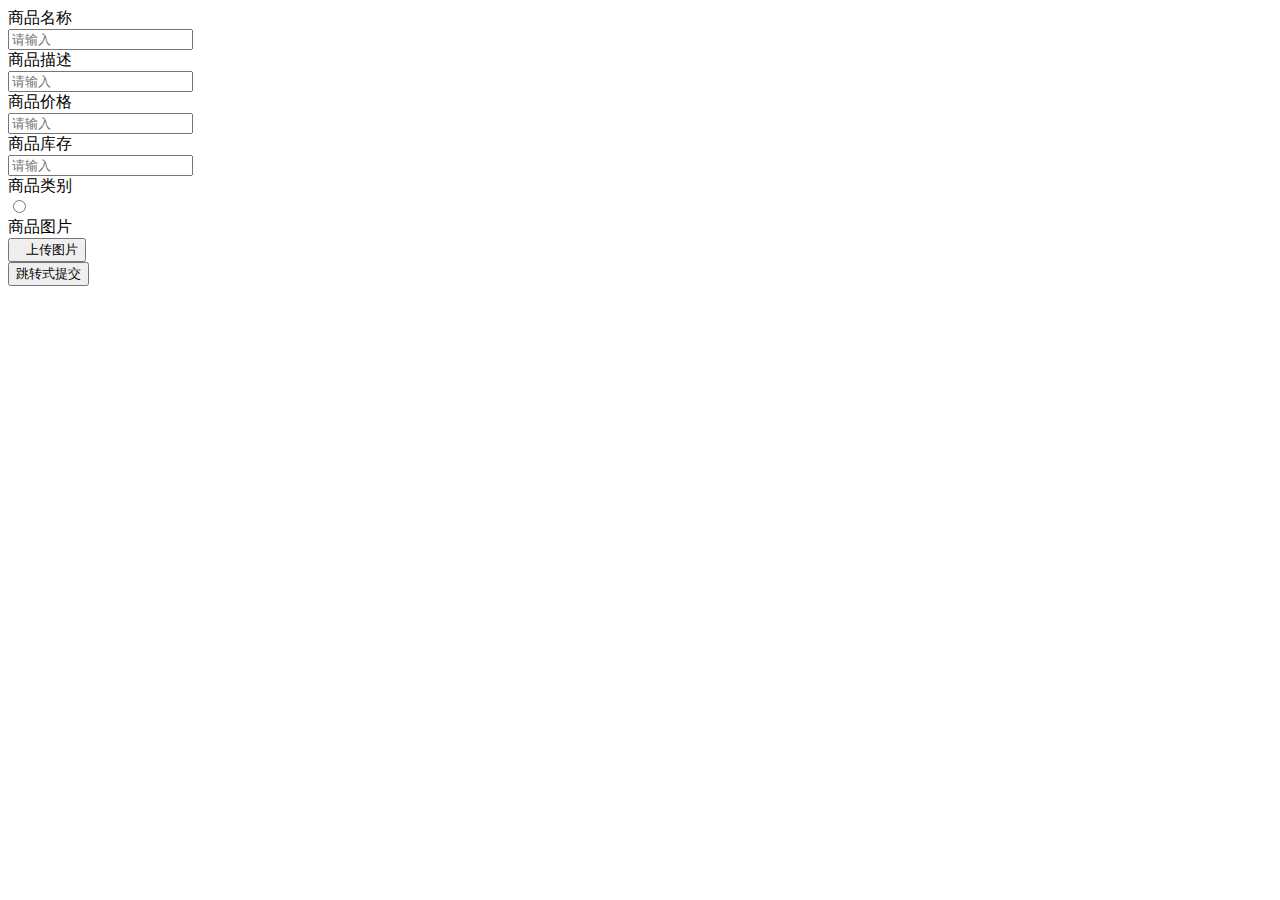
==== user/user-client/src/main/resources/templates/product/productAdd.html @ 406bea89 "llllllllllllllllllllllllllllll" ====
<!DOCTYPE html>
<html lang="en" xmlns:th="http://www.w3.org/1999/xhtml">
<head>
    <meta charset="UTF-8">
    <meta name="viewport" content="width=device-width, initial-scale=1, maximum-scale=1">
    <link rel="stylesheet" type="text/css" th:href="@{/third/layui/css/layui.css}">
    <link rel="stylesheet" th:href="@{/third/font-awesome/css/font-awesome.min.css}">
    <script type="text/javascript" th:src="@{/third/jquery/jquery-3.3.1.js}"></script>
    <script th:src="@{/third/layui/layui.js}"></script>
    <title>添加商品</title>
</head>
<body>
<form class="layui-form" action="" enctype="multipart/form-data">
    <div class="layui-form-item">
        <label class="layui-form-label">商品名称</label>
        <div class="layui-input-inline">
            <input type="text" name="productName" lay-verify="required" placeholder="请输入" autocomplete="off" class="layui-input">
        </div>
    </div>
    <div class="layui-form-item">
        <label class="layui-form-label">商品描述</label>
        <div class="layui-input-inline">
            <input type="text" name="productDescription" lay-verify="required" placeholder="请输入" autocomplete="off" class="layui-input">
        </div>
    </div>
    <div class="layui-form-item">
        <label class="layui-form-label">商品价格</label>
        <div class="layui-input-inline">
            <input type="text" name="productPrice" lay-verify="required" placeholder="请输入" autocomplete="off" class="layui-input">
        </div>
    </div>
    <div class="layui-form-item">
        <label class="layui-form-label">商品库存</label>
        <div class="layui-input-inline">
            <input type="text" name="productStock" lay-verify="required" placeholder="请输入" autocomplete="off" class="layui-input">
        </div>
    </div>
    <div class="layui-form-item">
        <label class="layui-form-label">商品类别</label>
        <div class="layui-input-block" >
            <input type="radio" th:each="list : ${list}" th:value="${list.categoryId}" name="rname" th:title="${list.categoryName}">
        </div>
    </div>
    <div class="layui-form-item">
        <label class="layui-form-label">商品图片</label>
        <div class="layui-input-block" >
            <button type="button" class="layui-btn" id="upload">
                <i class="layui-icon">&#xe67c;</i>上传图片
            </button>
        </div>
    </div>
    <input type="hidden" id="hiddenImg" value="">

    <div class="layui-form-item">
        <div class="layui-input-block" >
            <span id="previewPhoto">
               <!-- <img id="img" style="width:140px;height:140px;">-->
            </span>
        </div>
    </div>

    <div class="layui-form-item">
        <button class="layui-btn" lay-submit="" lay-filter="submit">跳转式提交</button>
    </div>

</form>
<script type="text/javascript">
    layui.use(['form','layer','layedit','upload'], function() {
        var form = layui.form,layer = layui.layer,layedit = layui.layedit, upload = layui.upload;
        //执行实例
        var uploadInst = upload.render({
            elem: '#upload' //绑定元素
            ,url: '/uploadImg' //上传接口
            ,method:'POST'
            ,size: '1024*5'
            ,choose: function (obj) {
                obj.preview(function(index,file,result) {
                    $('#previewPhoto').append('<img src="' + result +'" alt ="' + file.name + '" style = width:140px;height:140px>')
                });
            },done: function(res){
                console.log(res)
                //如果上传失败
                if (res.code != 0) {
                    return layer.msg('上传失败');
                }else {
                    console.log(res);
                    $('#hiddenImg').val(res.data);
                }
            },error: function(){

            }
        });
        form.on('submit(submit)',function (d) {
            var data = {
                productName : d.field.productName,
                productDescription : d.field.productDescription,
                productPrice : d.field.productPrice,
                productStock : d.field.productStock,
                categoryType : $("input[name='rname']:checked").val(),
            };
            console.log(data);
            $.ajax({
                type: "POST",
                url: "/addProduct",
                data: data,
                dataType: "json",
                success: function (data) {
                    console.log(data);
                    if (data.code == 200) {
                        layer.msg("添加成功")
                        setTimeout(function () {},2000);
                    } else {
                        layer.msg("添加失败")
                    }
                }
            });
        });
    });
</script>
</body>
</html>
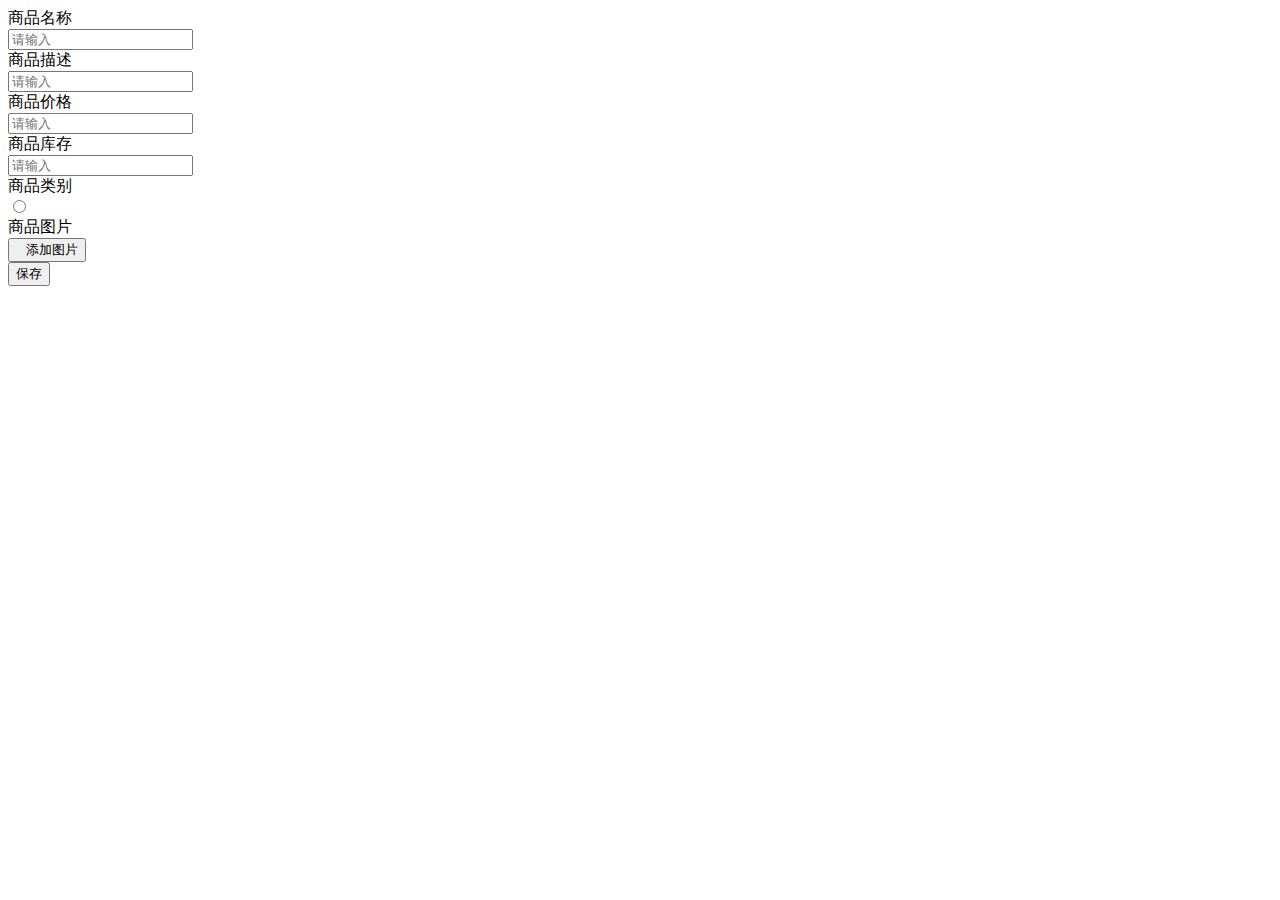
==== commit 45f54843: "llllllllllllllllllllllllllllll" ====
--- a/user/user-client/src/main/resources/templates/product/productAdd.html
+++ b/user/user-client/src/main/resources/templates/product/productAdd.html
@@ -45,11 +45,11 @@
         <label class="layui-form-label">商品图片</label>
         <div class="layui-input-block" >
             <button type="button" class="layui-btn" id="upload">
-                <i class="layui-icon">&#xe67c;</i>上传图片
+                <i class="layui-icon">&#xe67c;</i>添加图片
             </button>
         </div>
     </div>
-    <input type="hidden" id="hiddenImg" value="">
+    <input type="hidden" name="hiddenImg" id="hiddenImg" value="">
 
     <div class="layui-form-item">
         <div class="layui-input-block" >
@@ -60,7 +60,9 @@
     </div>
 
     <div class="layui-form-item">
-        <button class="layui-btn" lay-submit="" lay-filter="submit">跳转式提交</button>
+        <div class="layui-input-block" >
+            <button class="layui-btn" lay-submit="" lay-filter="submit">保存</button>
+        </div>
     </div>
 
 </form>
@@ -80,15 +82,13 @@
             },done: function(res){
                 console.log(res)
                 //如果上传失败
-                if (res.code != 0) {
-                    return layer.msg('上传失败');
+                if (res.code == 0) {
+                    $('#hiddenImg').val(res.data.data);
+                    return layer.msg('添加成功');
                 }else {
-                    console.log(res);
-                    $('#hiddenImg').val(res.data);
+                    return layer.alert('添加失败，请重新选择图片');
                 }
-            },error: function(){
-
-            }
+            },error: function(){}
         });
         form.on('submit(submit)',function (d) {
             var data = {
@@ -96,6 +96,7 @@
                 productDescription : d.field.productDescription,
                 productPrice : d.field.productPrice,
                 productStock : d.field.productStock,
+                productIcon : $("input:hidden[name='hiddenImg']").val(),
                 categoryType : $("input[name='rname']:checked").val(),
             };
             console.log(data);
@@ -107,7 +108,7 @@
                 success: function (data) {
                     console.log(data);
                     if (data.code == 200) {
-                        layer.msg("添加成功")
+                        layer.msg("添加成功");
                         setTimeout(function () {},2000);
                     } else {
                         layer.msg("添加失败")
